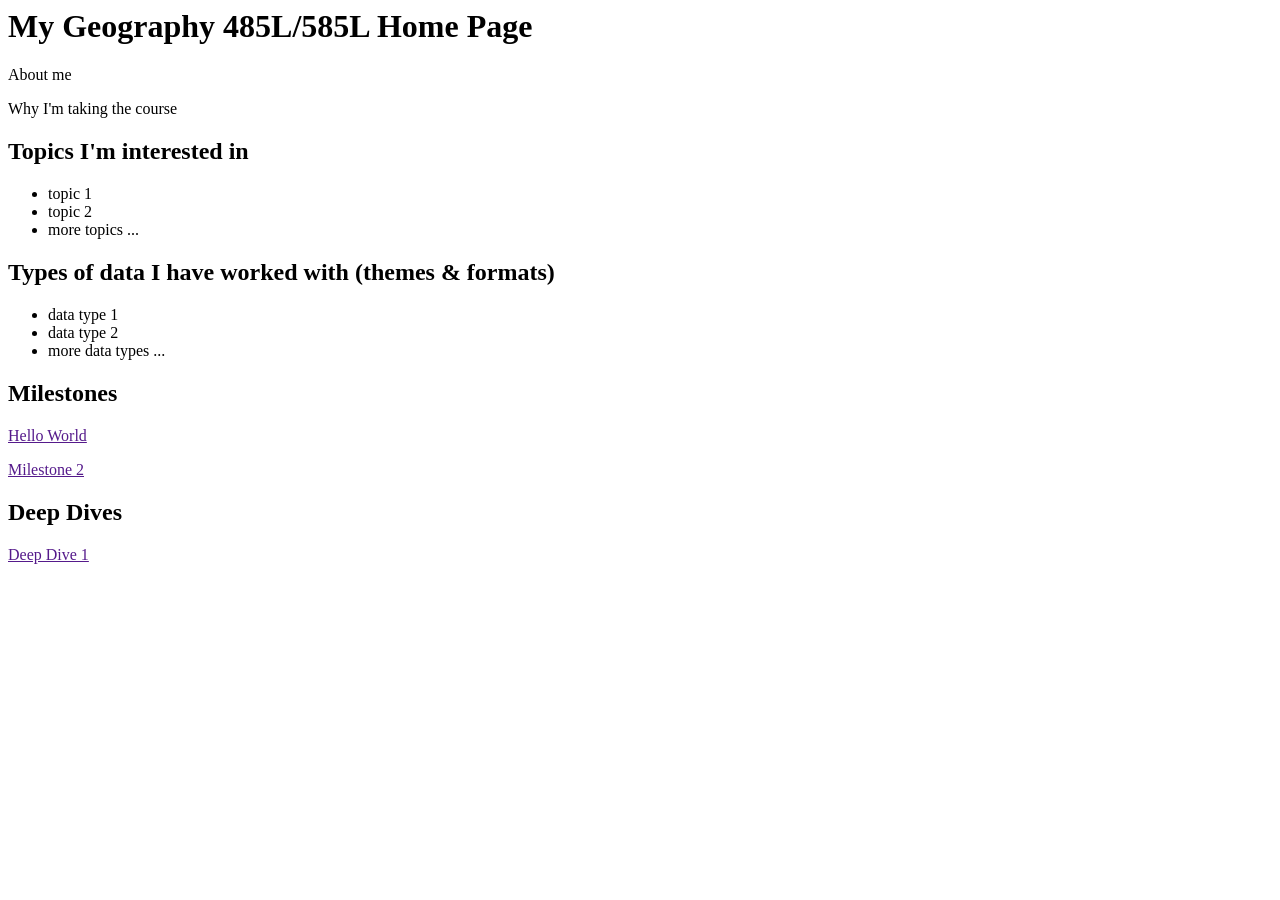
==== index.html @ ae59f1d1 "Create index.html" ====
<html>
	
	<!-- This is a template for your home page for the class -->
	<!-- Replace the sample content with your own -->
	
	<head>
		<meta http-equiv="Content-Type" content="text/html;charset=utf-8" />
		<title>A Starter Page Template</title>
		
		<!-- If you would like to use an external CSS stylesheet for this and other pages in your site uncomment the following line and create a file called "styles.css" with your styles in the home directory of your portfolio -->
		<!-- <link rel="stylesheet" type="text/css" href="styles.css"> -->
		
		<!-- you can create styles local to this page by putting them in the following style block -->
		<style type=text/css>
			
		</style>
	</head>
	<body>
		<h1>My Geography 485L/585L Home Page</h1>
		<p>About me</p>
		<p>Why I'm taking the course</p>
		
		<h2>Topics I'm interested in</h2>
		<ul>
			<li>topic 1</li>
			<li>topic 2</li>
			<li>more topics ...</li>
		</ul>
		
		<h2>Types of data I have worked with (themes & formats)</h2>
		<ul>
			<li>data type 1</li>
			<li>data type 2</li>
			<li>more data types ...</li>
		</ul>
		
		<h2>Milestones</h2>
		<p><a href="">Hello World</a></p>
		<p><a href="">Milestone 2</a></p>
		
		<h2>Deep Dives</h2>
		<p><a href="">Deep Dive 1</a></p>
	</body>
</html>
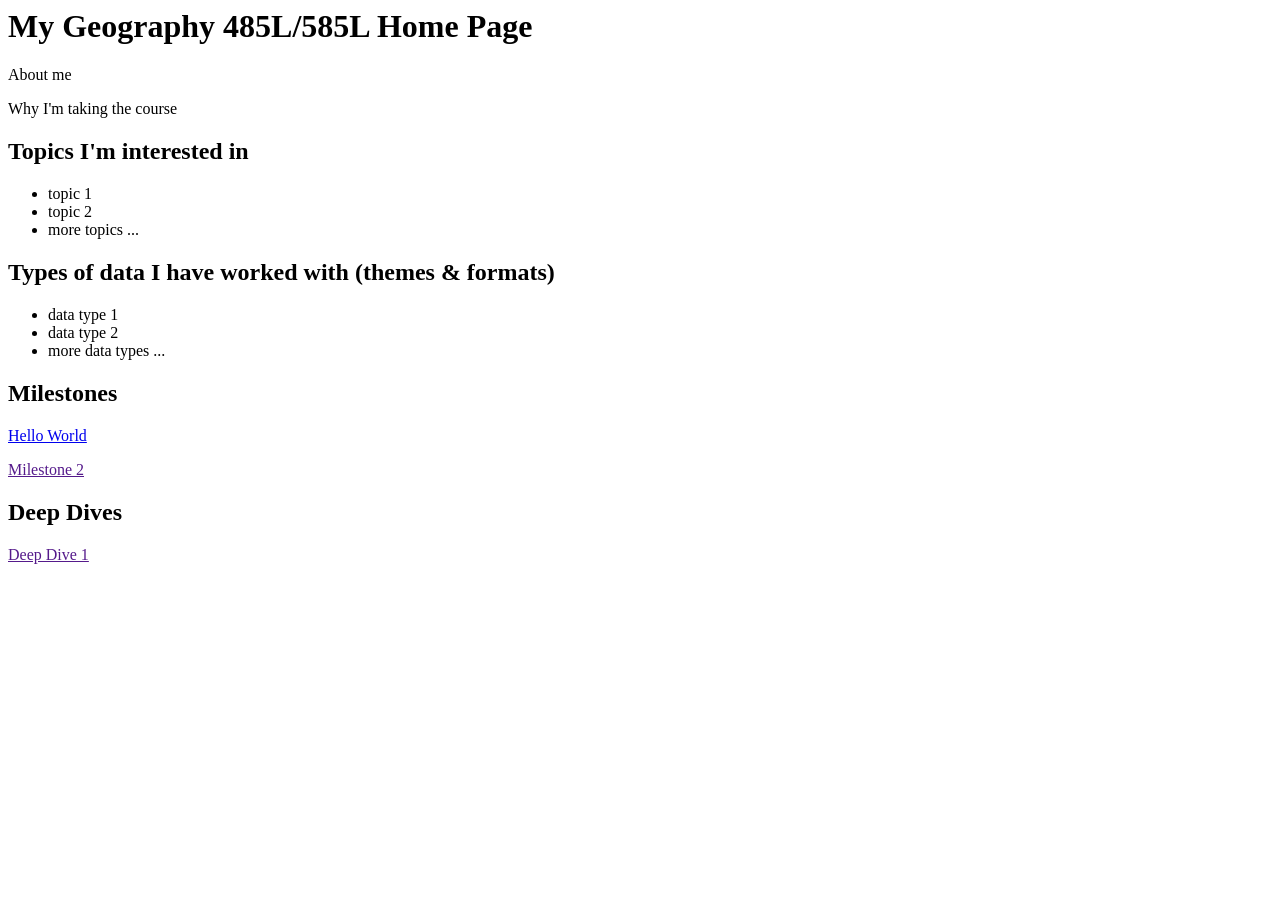
==== commit 38dd441b: "Update index.html Updated with relative link to milestone" ====
--- a/index.html
+++ b/index.html
@@ -35,7 +35,7 @@
 		</ul>
 		
 		<h2>Milestones</h2>
-		<p><a href="">Hello World</a></p>
+		<p><a href="hello-world.html">Hello World</a></p>
 		<p><a href="">Milestone 2</a></p>
 		
 		<h2>Deep Dives</h2>
